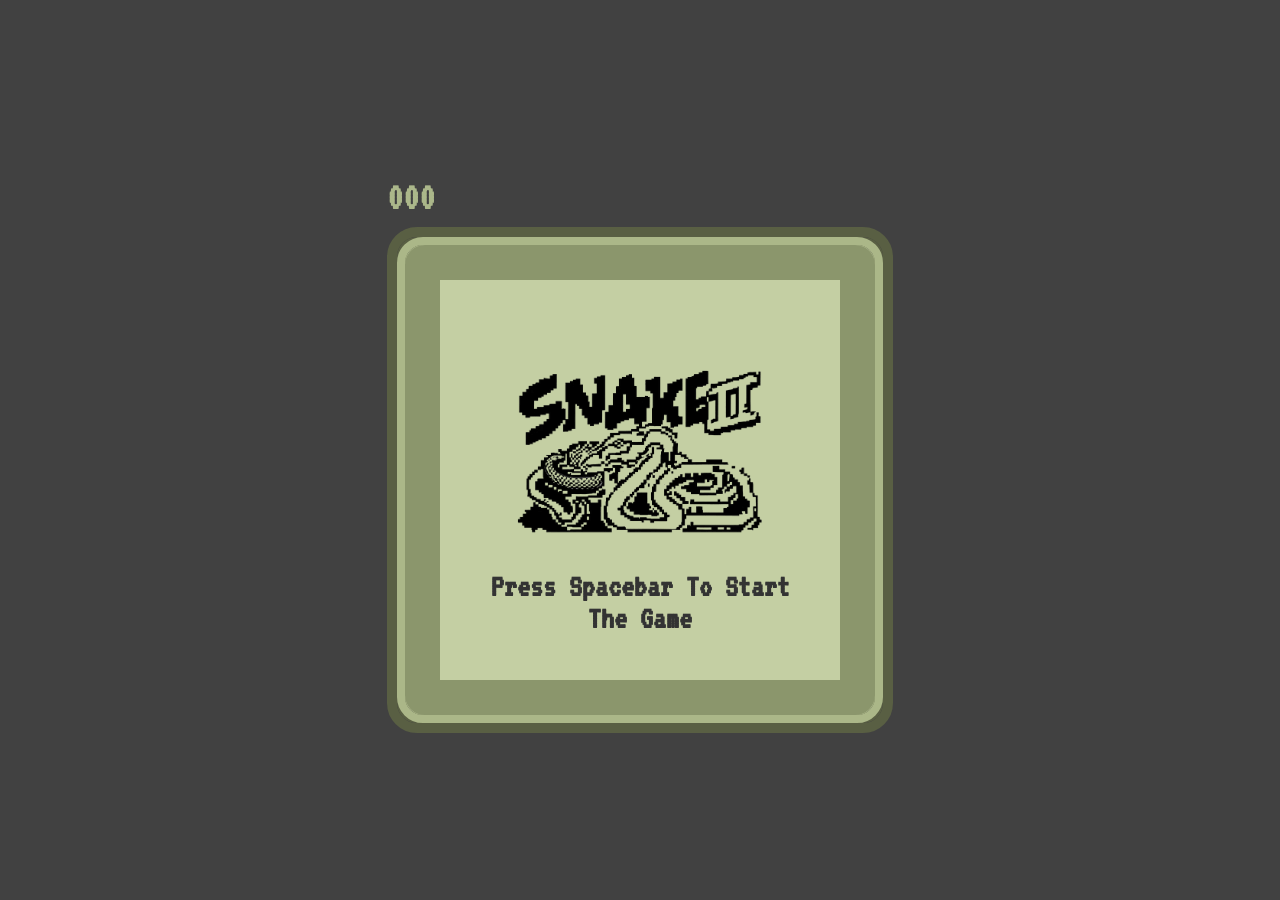
==== index.html @ 9ac84bce "new start used guide from free code camp" ====
<!DOCTYPE html>
<html lang="en">
<head>
    <meta charset="UTF-8">
    <meta name="viewport" content="width=device-width, initial-scale=1.0">
    <link rel="preconnect" href="https://fonts.googleapis.com">
    <link rel="preconnect" href="https://fonts.gstatic.com" crossorigin>
    <link href="https://fonts.googleapis.com/css2?family=VT323&display=swap" rel="stylesheet">
    <title>Retro Snake Game</title>
    <link rel="stylesheet" href="style.css" />
    <script src="script.js" defer></script>
</head>
<body>
    <div>
        <div class="scores">
            <h1 id="score">000</h1>
            <h1 id="highScore">000</h1>
        </div>
        <div class="game-border-1">
            <div class="game-border-2">
                <div class="game-border-3">
                    <div id="game-board"></div>
                </div>
            </div>
        </div>
    </div>
    <h1 id="instruction-text">Press spacebar to start the game</h1>
    <img id="logo" src="snake-game-ai-gen.png" alt="snake-logo" />

</body>
</html>
---- style.css ----
body{
    display: flex;
    align-items: center;
    justify-content: center;
    height: 100vh;
    margin: 0;
    font-family: "VT323", monospace;
    font-weight: 400;
    font-style: normal;
}

body,
.snake {
    background-color: #414141;
}

#game-board {
    border-radius: 100px;
    display: grid;
    grid-template-columns: repeat(20, 20px);
    grid-template-rows: repeat(20, 20px);
    margin:  5px;
}

.game-border-1{
    border: #595f43 solid 10px;
    border-radius: 30px;
    box-shadow: inset 0 0 0 10px #595f43;
}

.game-border-2{
    border: #abb788 solid 8px;
    border-radius: 26px;
    box-shadow: inset 0 0 0 10px #abb788;
}

.game-border-3{
    border: #8b966c solid 30px;
    border-radius: 20px;
    box-shadow: inset 0 0 0 5px #8b966c;
}

#instruction-text{
    position: absolute;
    top: 60%;
    color: #333;
    width: 300px;
    text-align: center;
    text-transform: capitalize;
    padding: 30px;
    margin: 0;
}

.scores {
    display: flex;
    justify-content: space-between;
}

#score {
    color:#abb78a;
}

#score,
#highScore {
    font-size: 40px;
    font-weight: bolder;
    margin: 10px 0;
}

#highScore {
    color: #d8ddca;
    display: none;
}

.game-border-3,
#logo {
    background-color: #c4cfa3;
}

.snake {
    border: #5a5a5a 1px dotted;
}

.food {
    background-color: #dedede;
    border: #999 5px solid;
}

#logo {
    position: absolute;
}
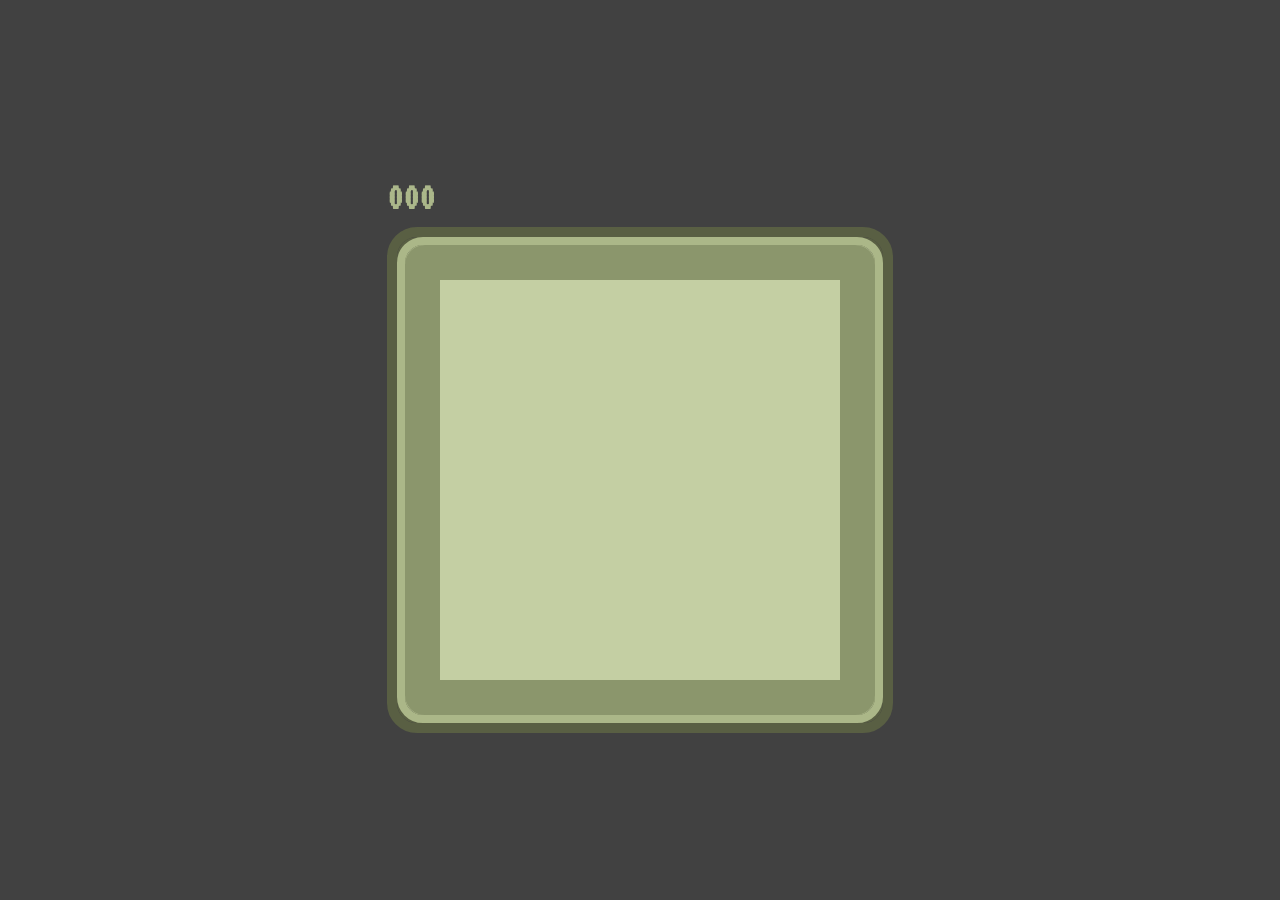
==== commit 82614b3d: "." ====
--- a/index.html
+++ b/index.html
@@ -24,8 +24,8 @@
             </div>
         </div>
     </div>
-    <h1 id="instruction-text">Press spacebar to start the game</h1>
-    <img id="logo" src="snake-game-ai-gen.png" alt="snake-logo" />
+    <!-- <h1 id="instruction-text">Press spacebar to start the game</h1>
+    <img id="logo" src="snake-game-ai-gen.png" alt="snake-logo" /> -->
 
 </body>
 </html>
--- a/style.css
+++ b/style.css
@@ -19,7 +19,7 @@
     display: grid;
     grid-template-columns: repeat(20, 20px);
     grid-template-rows: repeat(20, 20px);
-    margin:  5px;
+  margin: 5px;
 }
 
 .game-border-1{
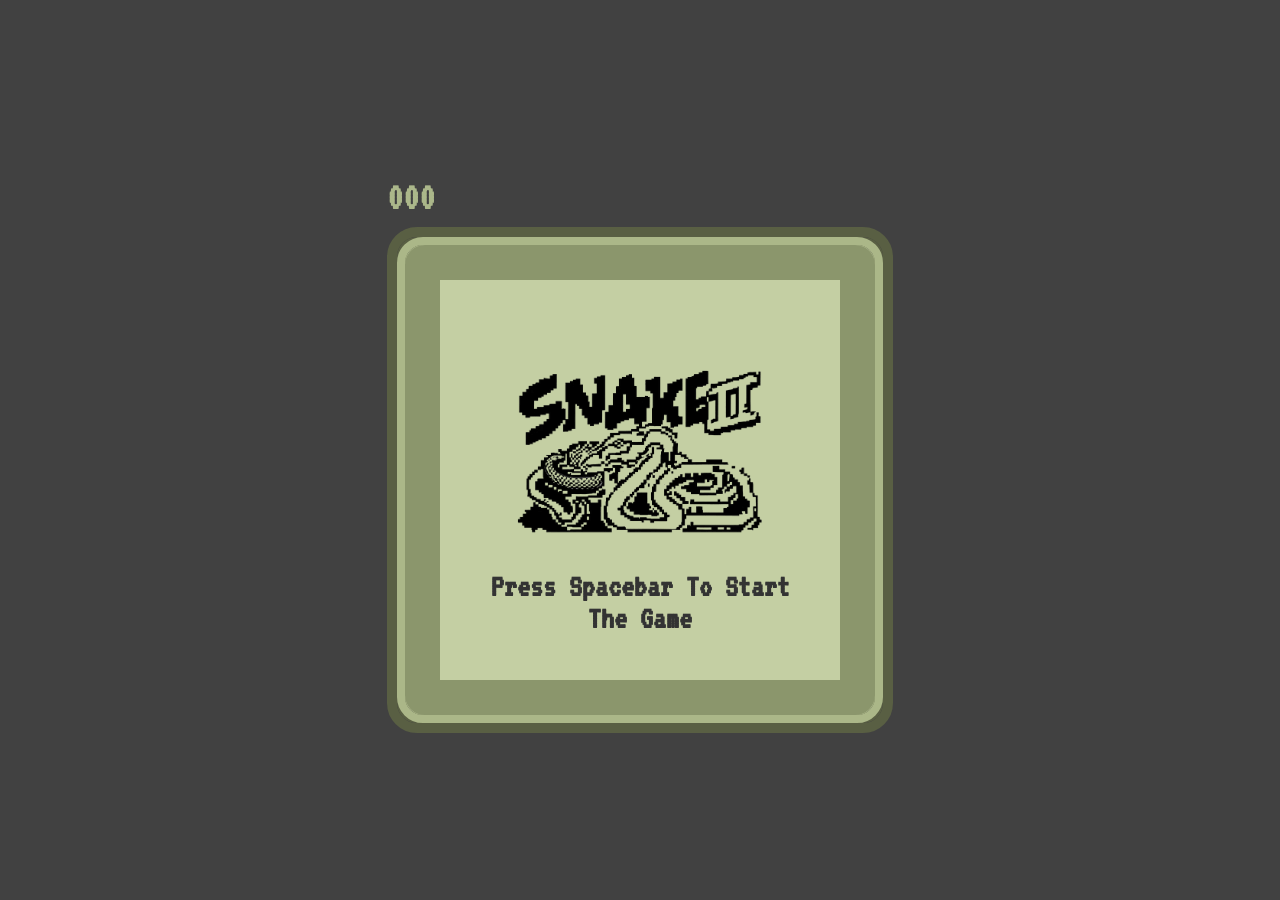
==== commit e16705c3: "tutorial finished" ====
--- a/index.html
+++ b/index.html
@@ -24,8 +24,8 @@
             </div>
         </div>
     </div>
-    <!-- <h1 id="instruction-text">Press spacebar to start the game</h1>
-    <img id="logo" src="snake-game-ai-gen.png" alt="snake-logo" /> -->
+    <h1 id="instruction-text">Press spacebar to start the game</h1>
+    <img id="logo" src="snake-game-ai-gen.png" alt="snake-logo" />
 
 </body>
 </html>
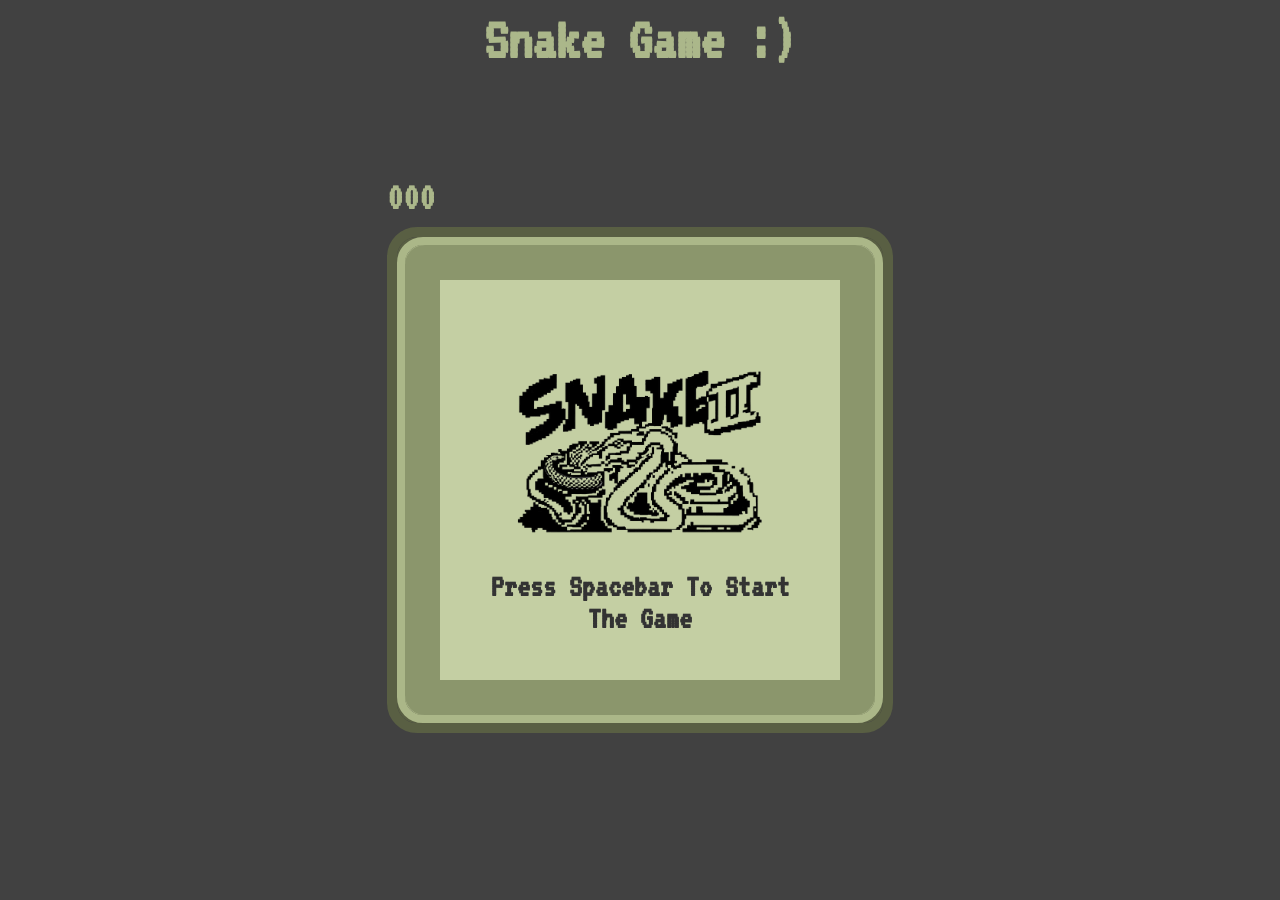
==== commit 9779ce3c: "small changes" ====
--- a/index.html
+++ b/index.html
@@ -8,13 +8,18 @@
     <link href="https://fonts.googleapis.com/css2?family=VT323&display=swap" rel="stylesheet">
     <title>Retro Snake Game</title>
     <link rel="stylesheet" href="style.css" />
+    <link rel="icon" type="image/png" href="snake-game-ai-gen.png">
     <script src="script.js" defer></script>
 </head>
 <body>
+    <h1 id="heading">Snake Game :)</h1>
+
     <div>
         <div class="scores">
             <h1 id="score">000</h1>
+
             <h1 id="highScore">000</h1>
+            
         </div>
         <div class="game-border-1">
             <div class="game-border-2">
--- a/style.css
+++ b/style.css
@@ -19,7 +19,7 @@
     display: grid;
     grid-template-columns: repeat(20, 20px);
     grid-template-rows: repeat(20, 20px);
-  margin: 5px;
+    margin: 5px;
 }
 
 .game-border-1{
@@ -88,4 +88,15 @@
 
 #logo {
     position: absolute;
+}
+
+#heading{
+    color: #abb78a;
+    font-size: 60px;
+    font-weight: bolder;
+    margin: 10px 0;
+    position: fixed;
+    top: 0;
+
+    
 }
